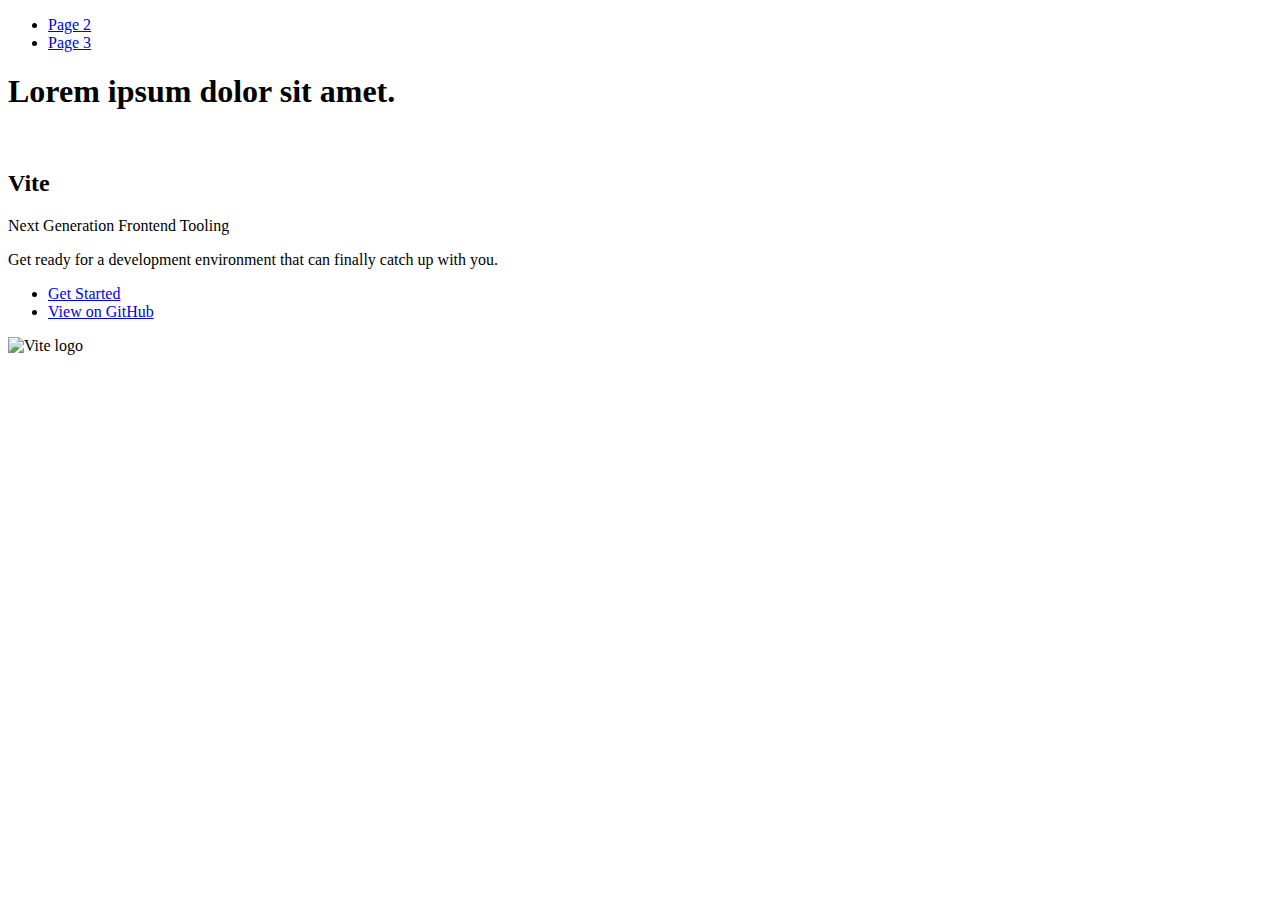
==== index.html @ c101bf71 "Deploying to gh-pages from @ altabib/goit-js-hw-10@e42cdd2fe5386c49ab422c57fde6ad1f45c4ce90 🚀" ====
<!DOCTYPE html>
<html lang="en">
  <head>
    <meta charset="UTF-8" />
    <link rel="icon" type="image/svg+xml" href="/vanilla-app-template/favicon.svg" />
    <meta name="viewport" content="width=device-width, initial-scale=1.0" />
    <title>Vanilla App Template</title>
    
    <script type="module" crossorigin src="/vanilla-app-template/commonHelpers.js"></script>
    <link rel="stylesheet" href="/vanilla-app-template/assets/index-10c40100.css">
  </head>
  <body>
    <header class="header">
  <nav class="nav">
    <ul class="nav-list">
      <li class="nav-item">
        <a href="./page-2.html" class="nav-link">Page 2</a>
      </li>

      <li class="nav-item">
        <a href="./page-3.html" class="nav-link">Page 3</a>
      </li>
    </ul>
  </nav>
</header>


    <section>
      <h1>Lorem ipsum dolor sit amet.</h1>
      <!-- Path to images as from index.html file -->
      <img src="/vanilla-app-template/assets/javascript-8dac5379.svg" alt="" />
    </section>

    <!-- Loads the specified .html file -->
    <section class="vite-promo">
  <div class="container">
    <div class="wrapper">
      <h2 class="title">
        <span class="gradient">Vite</span>
      </h2>
      <p class="text">Next Generation Frontend Tooling</p>
      <p class="tagline">
        Get ready for a development environment that can finally catch up with
        you.
      </p>

      <ul class="actions">
        <li class="action">
          <a
            class="link"
            href="https://vitejs.dev/guide/"
            target="_blank"
            rel="noopener noreferrer"
            >Get Started</a
          >
        </li>
        <li class="action">
          <a
            class="link"
            href="https://github.com/vitejs/vite"
            target="_blank"
            rel="noopener noreferrer"
            >View on GitHub</a
          >
        </li>
      </ul>
    </div>

    <div class="thumb">
      <!-- Path to images as from index.html file -->
      <img
        class="pic"
        src="/vanilla-app-template/assets/vite-logo-51249ca9.png"
        alt="Vite logo"
        width="640"
        height="640"
      />
    </div>
  </div>
</section>


    
  </body>
</html>
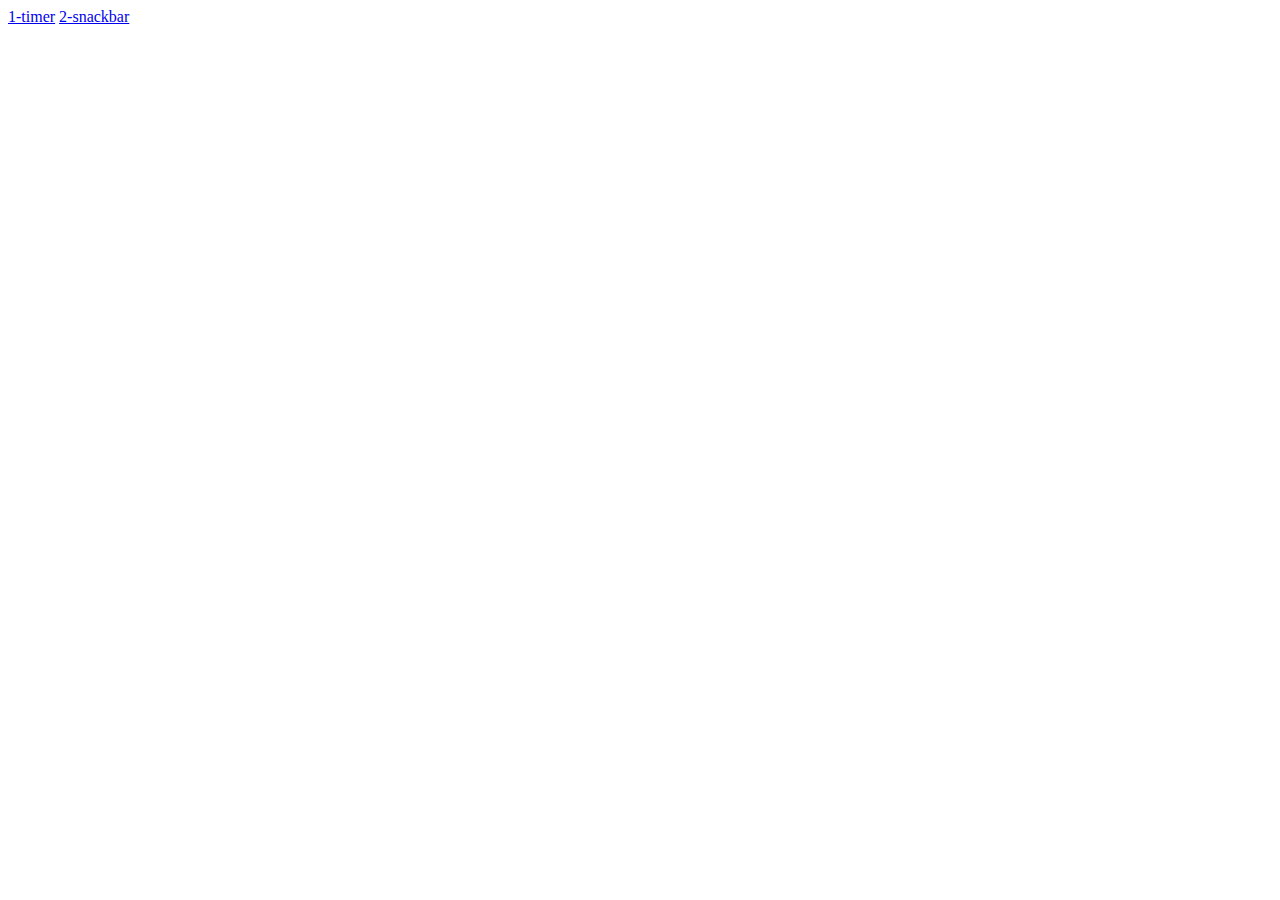
==== commit 136e32c5: "Deploying to gh-pages from @ altabib/goit-js-hw-10@6cc86257112105481669eaa4f6c8216d320b2b74 🚀" ====
--- a/index.html
+++ b/index.html
@@ -1,85 +1,18 @@
 <!DOCTYPE html>
 <html lang="en">
-  <head>
+
+<head>
     <meta charset="UTF-8" />
-    <link rel="icon" type="image/svg+xml" href="/vanilla-app-template/favicon.svg" />
+    <link rel="icon" type="image/svg+xml" href="/favicon.svg" />
     <meta name="viewport" content="width=device-width, initial-scale=1.0" />
-    <title>Vanilla App Template</title>
+    <title>goit-js-hw-10</title>
     
-    <script type="module" crossorigin src="/vanilla-app-template/commonHelpers.js"></script>
-    <link rel="stylesheet" href="/vanilla-app-template/assets/index-10c40100.css">
-  </head>
-  <body>
-    <header class="header">
-  <nav class="nav">
-    <ul class="nav-list">
-      <li class="nav-item">
-        <a href="./page-2.html" class="nav-link">Page 2</a>
-      </li>
+  <link rel="stylesheet" href="/goit-js-hw-10/assets/index-5e28cd3c.css">
+</head>
 
-      <li class="nav-item">
-        <a href="./page-3.html" class="nav-link">Page 3</a>
-      </li>
-    </ul>
-  </nav>
-</header>
+<body>
+    <a href="./1-timer.html">1-timer</a>
+    <a href="./2-snackbar.html">2-snackbar</a>
+</body>
 
-
-    <section>
-      <h1>Lorem ipsum dolor sit amet.</h1>
-      <!-- Path to images as from index.html file -->
-      <img src="/vanilla-app-template/assets/javascript-8dac5379.svg" alt="" />
-    </section>
-
-    <!-- Loads the specified .html file -->
-    <section class="vite-promo">
-  <div class="container">
-    <div class="wrapper">
-      <h2 class="title">
-        <span class="gradient">Vite</span>
-      </h2>
-      <p class="text">Next Generation Frontend Tooling</p>
-      <p class="tagline">
-        Get ready for a development environment that can finally catch up with
-        you.
-      </p>
-
-      <ul class="actions">
-        <li class="action">
-          <a
-            class="link"
-            href="https://vitejs.dev/guide/"
-            target="_blank"
-            rel="noopener noreferrer"
-            >Get Started</a
-          >
-        </li>
-        <li class="action">
-          <a
-            class="link"
-            href="https://github.com/vitejs/vite"
-            target="_blank"
-            rel="noopener noreferrer"
-            >View on GitHub</a
-          >
-        </li>
-      </ul>
-    </div>
-
-    <div class="thumb">
-      <!-- Path to images as from index.html file -->
-      <img
-        class="pic"
-        src="/vanilla-app-template/assets/vite-logo-51249ca9.png"
-        alt="Vite logo"
-        width="640"
-        height="640"
-      />
-    </div>
-  </div>
-</section>
-
-
-    
-  </body>
-</html>
+</html>